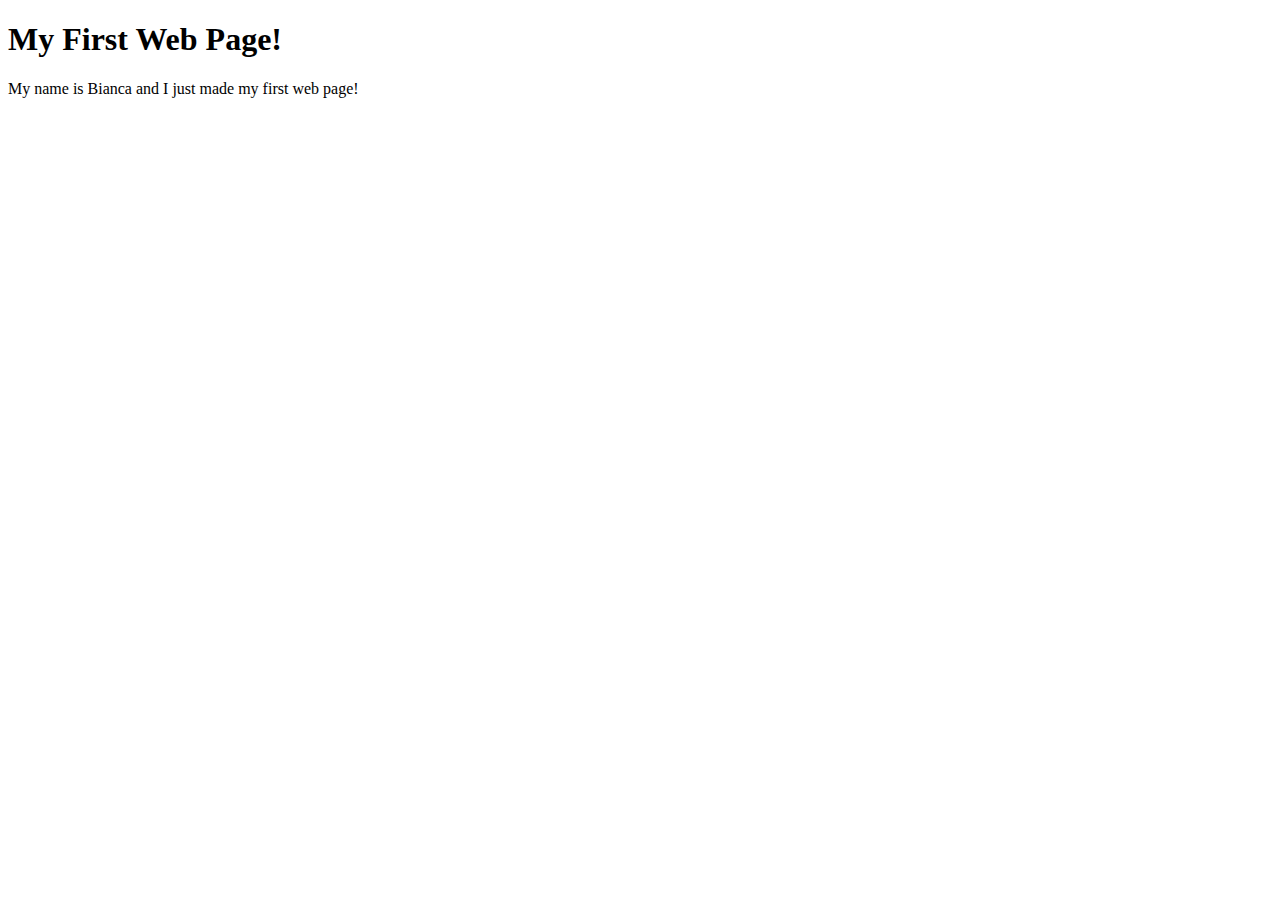
==== my-first-web-page.html @ 1e75b380 "first commit" ====
<!DOCTYPE html>
<html>
<head>
    <title>My First Web Page</title>
</head>
<body>
    <h1>My First Web Page!</h1>
    <p>
        My name is Bianca and I just made my first web page!
    </p>
</body>
</html>
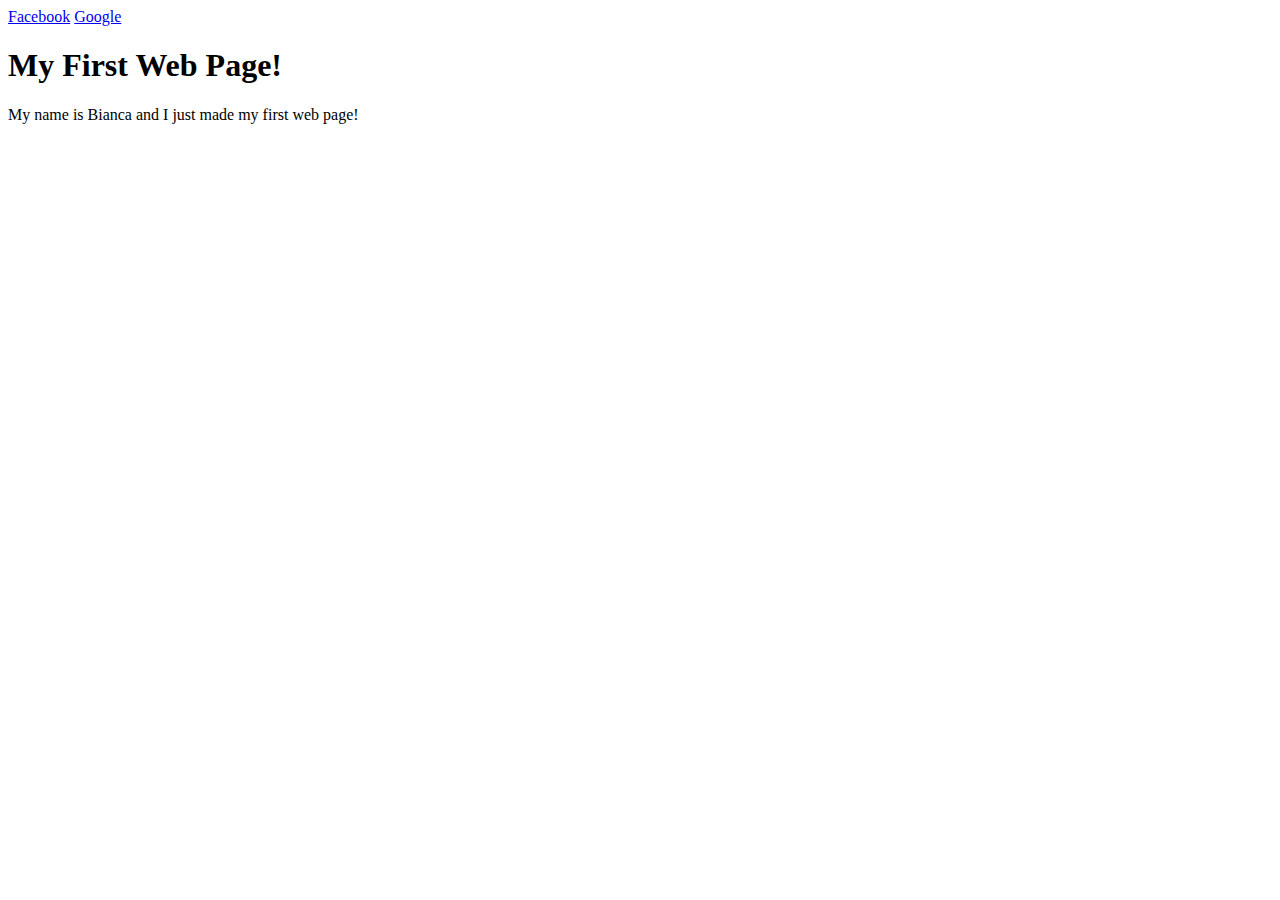
==== commit f69d9511: "git add. git commit-m"code-challenge-3" git push orgin main" ====
--- a/my-first-web-page.html
+++ b/my-first-web-page.html
@@ -4,6 +4,10 @@
     <title>My First Web Page</title>
 </head>
 <body>
+    <nav>
+        <a href="https://facebook.com">Facebook</a>
+        <a href="https://www.google.com"target="_blank">Google</a>
+    </nav>
     <h1>My First Web Page!</h1>
     <p>
         My name is Bianca and I just made my first web page!
